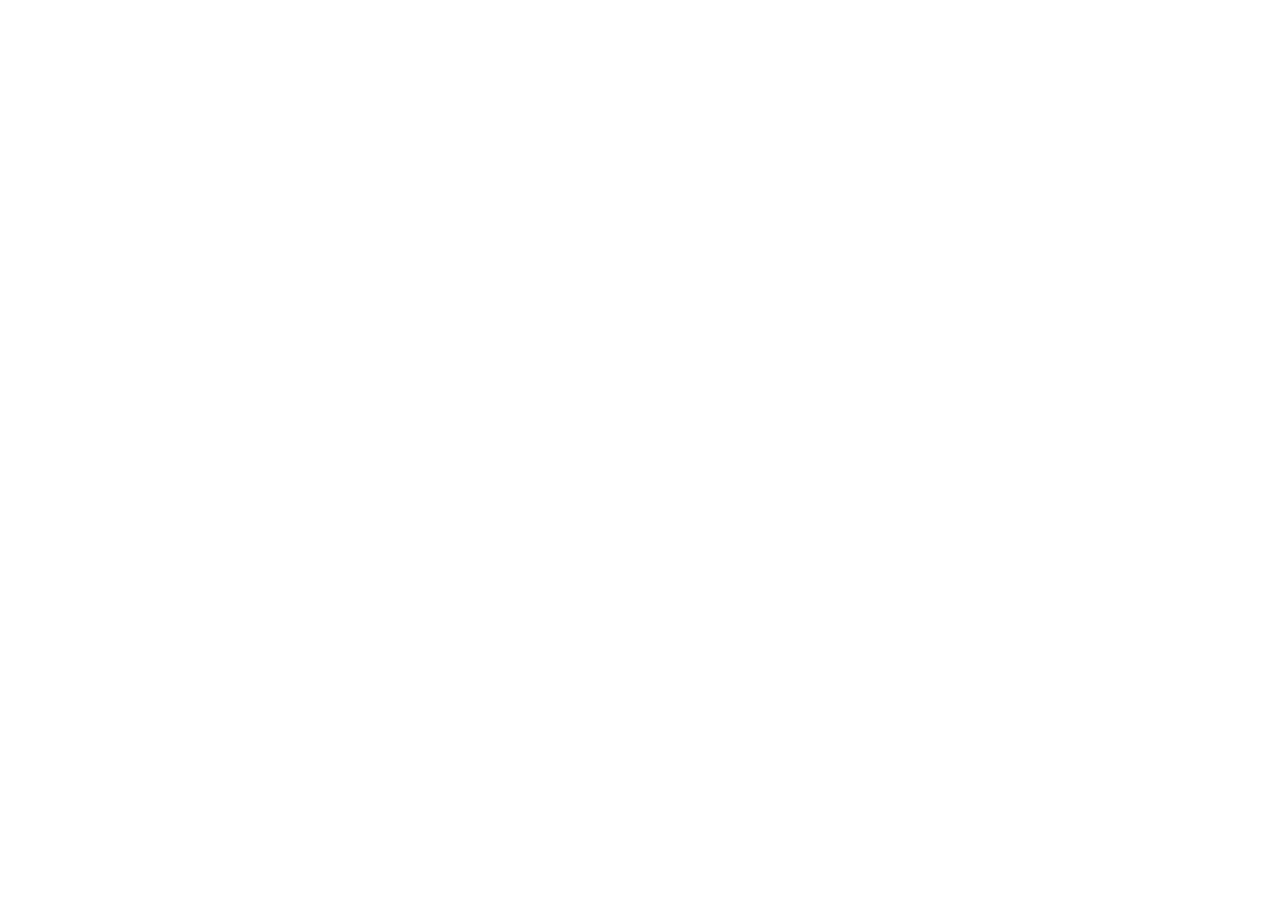
==== avng.html @ b9dd0785 "First upload" ====
<!DOCTYPE html>
<html lang="en-US" prefix="og: https://ogp.me/ns#">
  <body>
  
        <div id="IndStreamPlayer" class="iframe-container"></div>
        <script>
          const IndStreamPlayerConfigs = {
            width: 720,
            height: 453,
            id: "IndStreamPlayer",
            src: "tt0848228",
            tr: false,
          };
        </script>
        <script src="//allmovieland.link/player.js?v=401"></script>
      </div>
    
  </body>
</html>
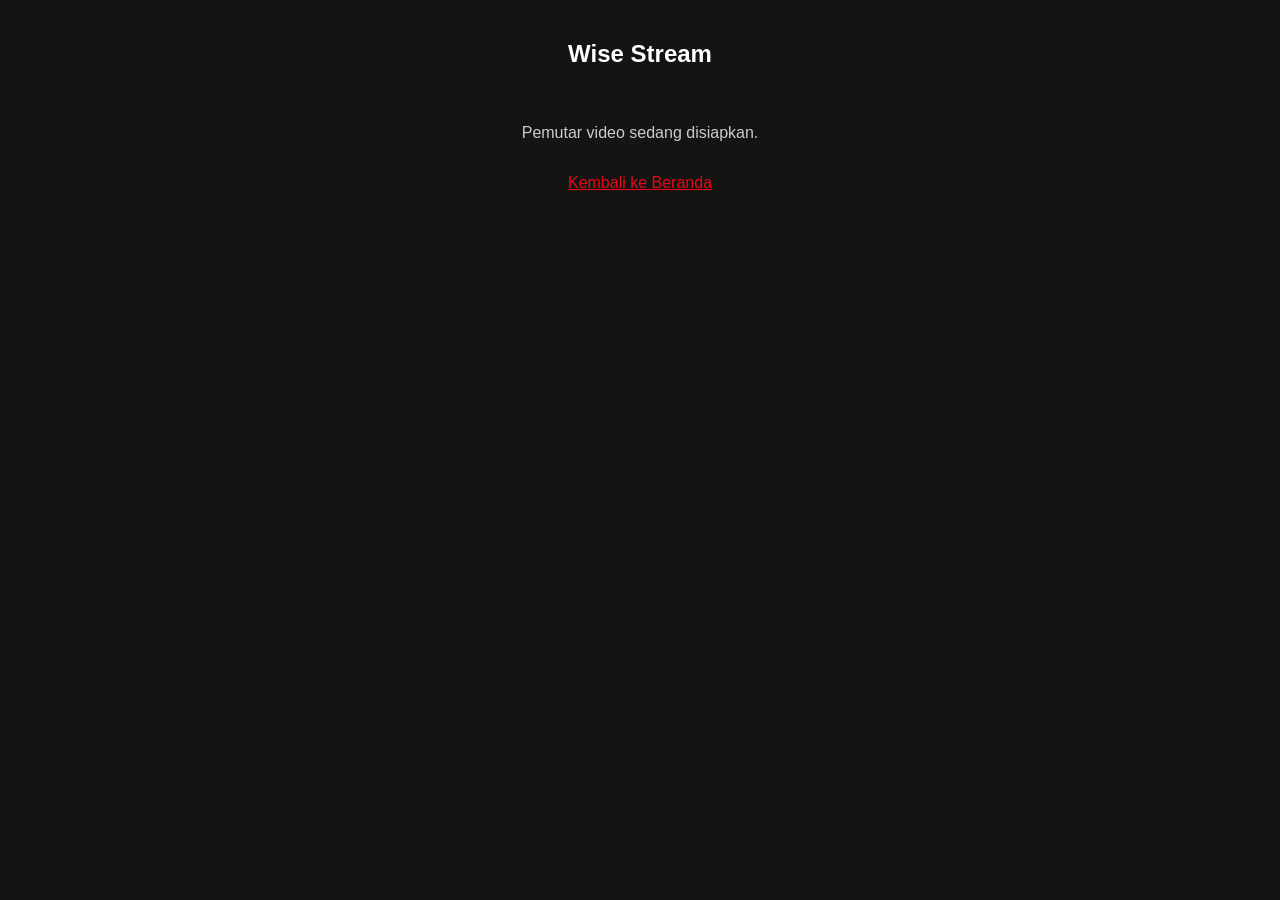
==== commit 33e778e7: "Update avng.html" ====
--- a/avng.html
+++ b/avng.html
@@ -1,19 +1,30 @@
+
 <!DOCTYPE html>
-<html lang="en-US" prefix="og: https://ogp.me/ns#">
-  <body>
-  
-        <div id="IndStreamPlayer" class="iframe-container"></div>
-        <script>
-          const IndStreamPlayerConfigs = {
-            width: 720,
-            height: 453,
-            id: "IndStreamPlayer",
-            src: "tt0848228",
-            tr: false,
-          };
-        </script>
-        <script src="//allmovieland.link/player.js?v=401"></script>
-      </div>
-    
-  </body>
+<html lang="id">
+<head>
+  <meta charset="UTF-8">
+  <meta name="viewport" content="width=device-width, initial-scale=1">
+  <title>Wise Stream Player</title>
+  <style>
+    body {
+      margin: 0;
+      background: #141414;
+      color: white;
+      font-family: Arial, sans-serif;
+      text-align: center;
+    }
+    h2 { padding: 20px; }
+    .message { padding: 16px; color: #ccc; }
+    a { color: #e50914; }
+  </style>
+</head>
+<body>
+  <h2>Wise Stream</h2>
+  <p class="message">
+    Pemutar video sedang disiapkan.
+  </p>
+  <p>
+    <a href="index.html">Kembali ke Beranda</a>
+  </p>
+</body>
 </html>
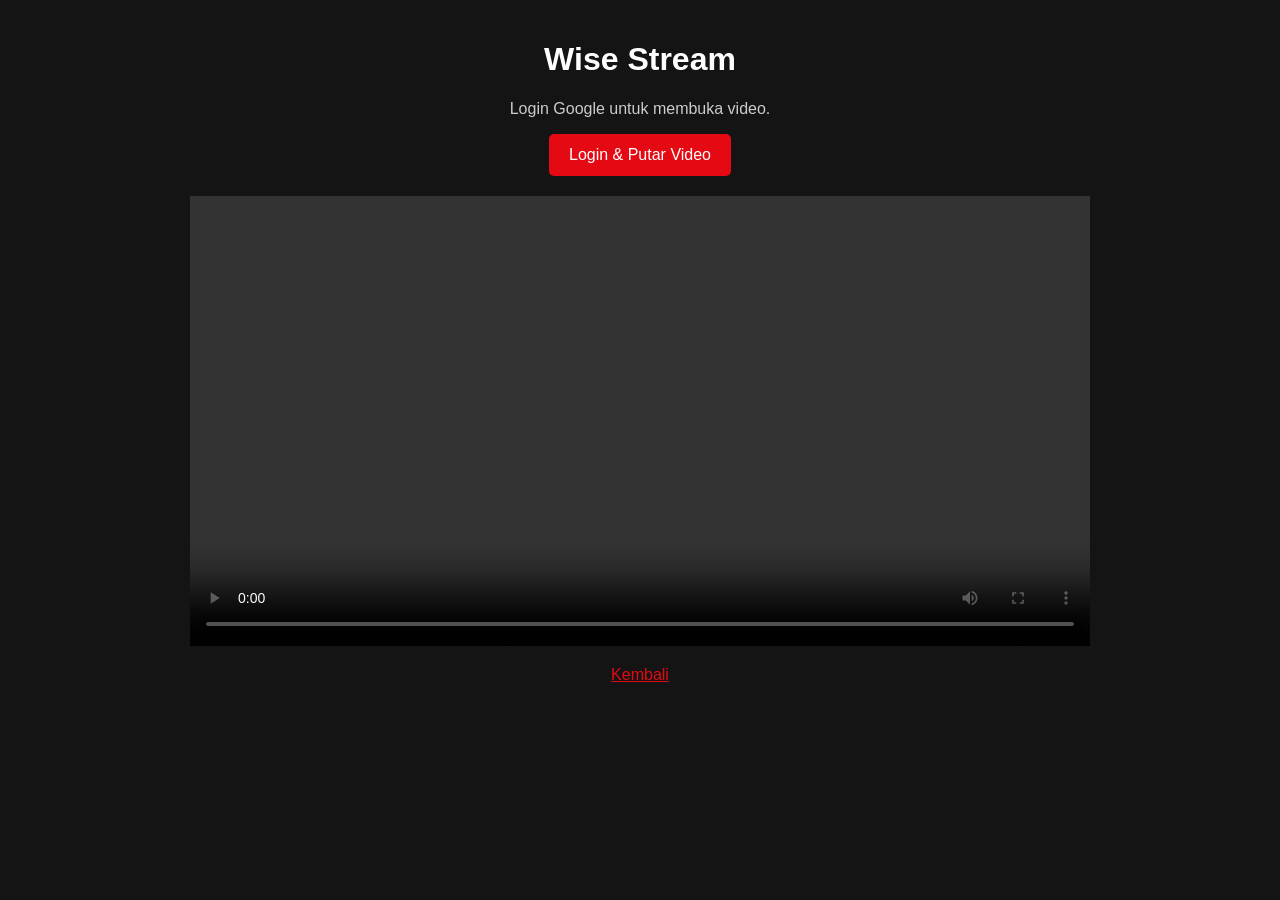
==== commit 9c5335ec: "Update avng.html" ====
--- a/avng.html
+++ b/avng.html
@@ -4,27 +4,82 @@
 <head>
   <meta charset="UTF-8">
   <meta name="viewport" content="width=device-width, initial-scale=1">
-  <title>Wise Stream Player</title>
+  <title>Wise Stream</title>
   <style>
     body {
       margin: 0;
+      padding: 20px;
       background: #141414;
       color: white;
       font-family: Arial, sans-serif;
       text-align: center;
     }
-    h2 { padding: 20px; }
-    .message { padding: 16px; color: #ccc; }
-    a { color: #e50914; }
+    button {
+      padding: 12px 20px;
+      background: #e50914;
+      color: white;
+      border: 0;
+      border-radius: 5px;
+      font-size: 16px;
+    }
+    video {
+      width: 100%;
+      max-width: 900px;
+      margin-top: 20px;
+      background: black;
+    }
+    #status { color: #ccc; }
   </style>
+  <script src="https://accounts.google.com/gsi/client"></script>
 </head>
 <body>
-  <h2>Wise Stream</h2>
-  <p class="message">
-    Pemutar video sedang disiapkan.
-  </p>
-  <p>
-    <a href="index.html">Kembali ke Beranda</a>
-  </p>
+  <h1>Wise Stream</h1>
+  <p id="status">Login Google untuk membuka video.</p>
+  <button id="login">Login & Putar Video</button>
+  <br>
+  <video id="player" controls playsinline></video>
+  <p><a href="index.html" style="color:#e50914">Kembali</a></p>
+
+  <script>
+    const CLIENT_ID = "886297116680-qqbmam7ip62gomiccb3qkqaejabpur28.apps.googleusercontent.com";
+    const VIDEO_ID = "1K67EJHV-HfzbfNp_g6JZ31dVP8OrEcRb";
+
+    const status = document.getElementById("status");
+    const player = document.getElementById("player");
+
+    const tokenClient = google.accounts.oauth2.initTokenClient({
+      client_id: CLIENT_ID,
+      scope: "https://www.googleapis.com/auth/drive.readonly",
+      callback: async (response) => {
+        if (response.error) {
+          status.textContent = "Login gagal. Periksa konfigurasi Google Cloud.";
+          return;
+        }
+
+        status.textContent = "Memuat video...";
+        try {
+          const result = await fetch(
+            "https://www.googleapis.com/drive/v3/files/" +
+            VIDEO_ID + "?alt=media",
+            { headers: { Authorization: "Bearer " + response.access_token } }
+          );
+
+          if (!result.ok) throw new Error("Video tidak dapat diakses.");
+
+          const blob = await result.blob();
+          player.src = URL.createObjectURL(blob);
+          status.textContent = "Video siap diputar.";
+          await player.play();
+        } catch (error) {
+          status.textContent =
+            "Gagal memuat video. Periksa izin Drive dan konfigurasi API.";
+        }
+      }
+    });
+
+    document.getElementById("login").onclick = () => {
+      tokenClient.requestAccessToken();
+    };
+  </script>
 </body>
 </html>
